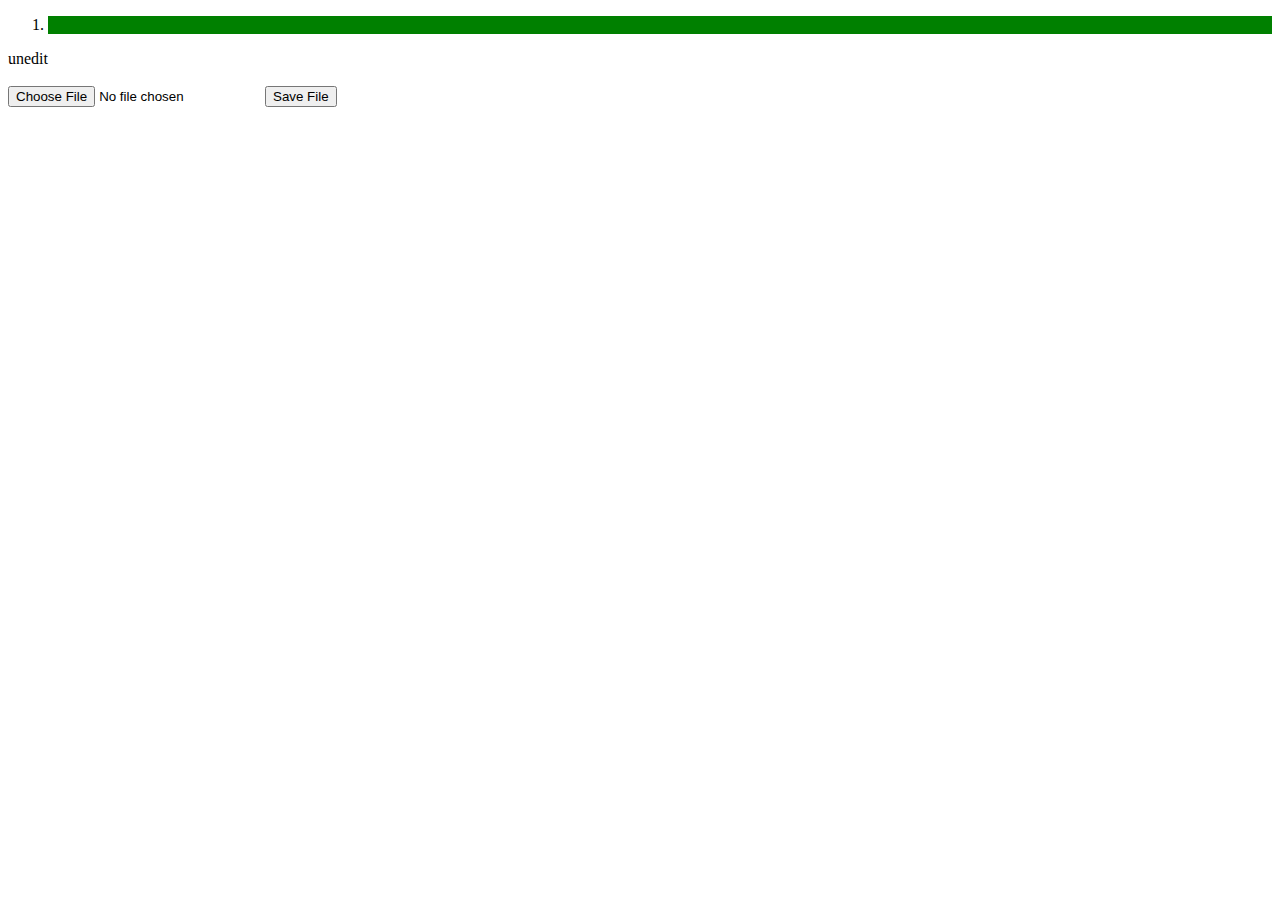
==== www/coding_area.html @ dd05680f "added file coding area" ====
<!Doctype html>
<html>
  <head>
    <title>Editor App</title>
    <meta name="viewport" content="width=device-width,initial-scale=1">
    <link rel="stylesheet" type="text/css" href="css/css_coding_area.css">
  </head>
  <body>
    <div id="listing">
      <ol id="myOl" onkeyup="myOl_keyup(event)" onclick="myOl_click_selectrow(event)" onkeydown="myOl_keydown(event)" contenteditable="true">
        <li></li>
      </ol>
    </div>

      <!--<ol id="dotlist">
        <li></li>
      </ol>!-->

    <span onclick="editable()" id="spanedit">unedit</span>

    <br><br>
    <input type="file" id="fileLoader" />
    <input type="button" id="Save" value="Save File" onclick="saveFile()" />
  </body>

  <script>
  /*setInterval(function dotlistincre() {
    var myOl_count=document.getElementById("myOl").childElementCount;
    var dotlist_count=document.getElementById("dotlist").childElementCount;
    for (i = 1; i <=(myOl_count - dotlist_count); i++) {
      var y = document.createElement("LI");
      document.getElementById("dotlist").appendChild(y);
        }
  },10);*/

    function editable() {
      if(document.getElementById("spanedit").innerHTML=="unedit"){
        document.getElementById("spanedit").innerHTML="edit";
        document.getElementById("myOl").setAttribute("contenteditable","false");
      }
      else{
        document.getElementById("spanedit").innerHTML="unedit";
        document.getElementById("myOl").setAttribute("contenteditable","true");
      }
    }

    document.getElementById("fileLoader").onchange=function(){
    var file=document.getElementById("fileLoader").files[0];
    var fileReader=new FileReader();
    fileReader.onload=function(e){
    var getText=e.target.result;
    showdata(getText);
    }
    fileReader.readAsText(file,"UTF-8");
  };

  function showdata(getText) {
    var stri=getText.split("\n");
    for (i = 0; i < stri.length; i++) {
      var y =document.createElement("LI");
      y.textContent=stri[i];
      document.getElementById("myOl").appendChild(y);
      row_num++;
    }
  }

  function saveFile(){
	  data();
    var textBLOB=new Blob([saveText],{type:"text/plain"});
    var fileName="new 0";
    var link=document.createElement("a");
    link.download=fileName;
    link.innerHTML="Download File";
    if(window.URL!=null){
      link.href=window.URL.createObjectURL(textBLOB);
    }else{
      link.href=window.URL.createObjectURL(textBLOB);
      link.onclick=destroy;
      link.style.display="none";
      document.body.appendChild(link);
    }
    link.click();
    saveText="";
  }
  function destroy(e){
    document.body.removeChild(e.target);
  }

  var saveText=" ";
  function data() {
    var n=document.getElementById("myOl").childElementCount; /*length start with 1*/
    var c = document.getElementById("myOl").children;
    for (i = 0; i < n; i++) {
        saveText=saveText + c[i].textContent + "\n";
      }
    }
  </script>
  <script src="js/setInterval_coloring_active.js"></script>
  <script src="js/myOl_click_selectrow.js"></script>
  <script src="js/myOl_keydown.js"></script>
  <script src="js/myOl_keyup.js"></script>

</html>
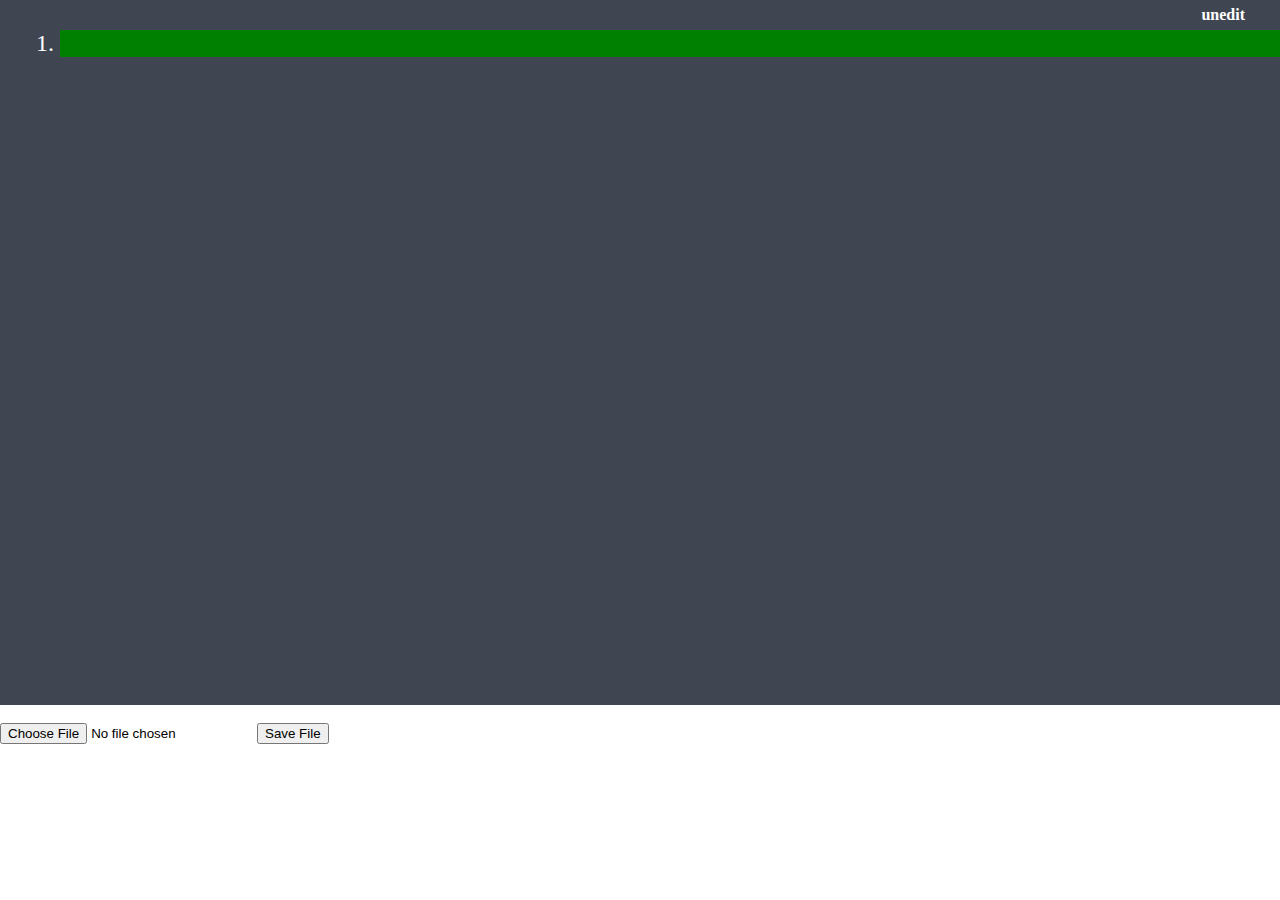
==== commit 8e8168a7: "updated the code to perform creation of new file" ====
--- a/www/coding_area.html
+++ b/www/coding_area.html
@@ -17,8 +17,7 @@
       </ol>!-->
 
     <span onclick="editable()" id="spanedit">unedit</span>
-
-    <br><br>
+    <br>
     <input type="file" id="fileLoader" />
     <input type="button" id="Save" value="Save File" onclick="saveFile()" />
   </body>
--- a/www/css/css_coding_area.css
+++ b/www/css/css_coding_area.css
@@ -0,0 +1,76 @@
+  *{
+    margin: 0px;
+  }
+  #listing{
+    padding-left: 20px;
+    padding-top: 30px;
+    background-color:#404552;
+    width: 98.5vw;
+    min-height: 75vh;
+  }
+  #myOl:focus{
+    outline: none;
+    caret-color: red; /*pointer color*/
+  }
+  #listing>ol>li{
+    //white-space: nowrap;
+    font-size: 24px;
+    text-indent: 40px;
+    color : white;
+  }
+
+  /*#dotlist{
+    list-style-type: none;
+    margin-top:  -656px;
+    margin-left: 17px;
+    position: absolute;
+  }
+  #dotlist>li::before{
+    font-size: 24px;
+    color : #404552;
+    content: "I";
+  }*/
+
+  /*#myOl{
+    counter-reset: libeforecount;
+    list-style-type: none;
+  }
+  #listing>ol>li::before {
+    counter-increment: libeforecount;
+    content: counter(libeforecount) "\00a0\00a0\00a0\00a0\00a0\00a0\00a0\00a0\00a0";
+  }
+  #listing>ol>li:nth-child(-n+99999){
+    padding-left: 0vw;
+  }
+  #listing>ol>li:nth-child(-n+9999){
+    padding-left: 1vw;
+  }
+  #listing>ol>li:nth-child(-n+999){
+    padding-left: 2vw;
+  }
+  #listing>ol>li:nth-child(-n+99){
+    padding-left: 3vw;
+  }
+  #listing>ol>li:nth-child(-n+9){
+    padding-left: 4vw;
+  }*/
+  li::selection {
+    color: gold;
+    background: red;
+  }
+
+  #spanedit{
+    position: absolute;
+    top : 1px;
+    right: 30px;
+    padding : 5px;
+    color : white;
+    border-radius: 20%;
+    font-weight: bold;
+    cursor: pointer;
+  }
+  #spanedit:hover{
+    background-color: red;
+    color : black;
+    transition: all 0.50s;
+  }
